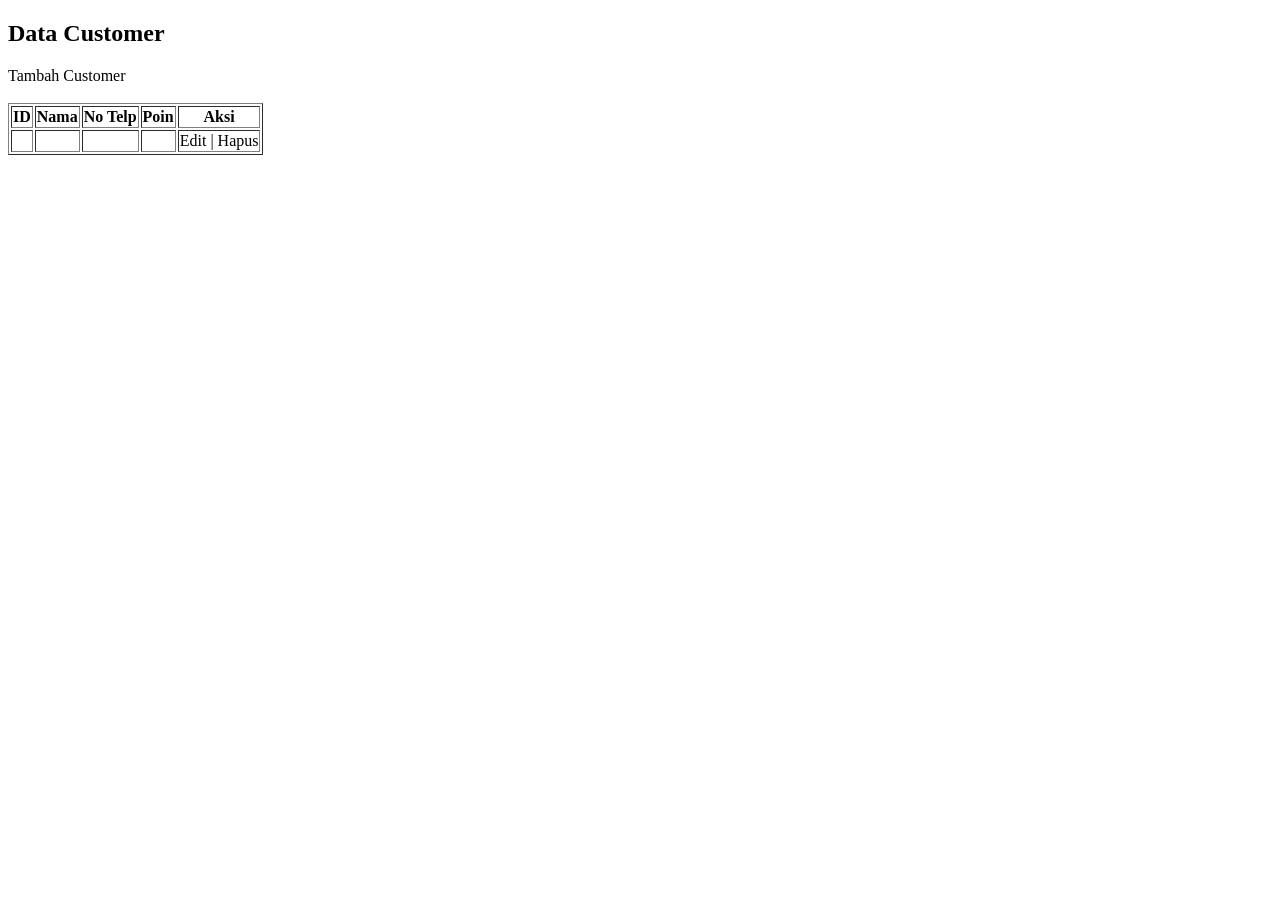
==== src/main/resources/templates/customer/index.html @ cdc38dbb "first commit" ====
<!DOCTYPE html>
<html xmlns:th="http://www.thymeleaf.org">
    <head>
        <title>Data Customer</title>
    </head>
    <body>
        <h2>Data Customer</h2>
        <a th:href="@{/customer/tambah}">Tambah Customer</a><br><br>
        <table border="1">
            <tr>
                <th>ID</th>
                <th>Nama</th>
                <th>No Telp</th>
                <th>Poin</th>
                <th>Aksi</th>
            </tr>

            <tr th:each="customer : ${listCustomer}">
                <td th:text="${customer.idCustomer}"></td>
                <td th:text="${customer.nama}"></td>
                <td th:text="${customer.noTelp}"></td>
                <td th:text="${customer.poin}"></td>
                <td>
                    <a th:href="@{/customer/edit/{id}(id=${customer.idCustomer})}">Edit</a>
                    |
                    <a th:href="@{/customer/hapus/{id}(id=${customer.idCustomer})}">Hapus</a>
                </td>
            </tr>
        </table>
    </body>
</html>
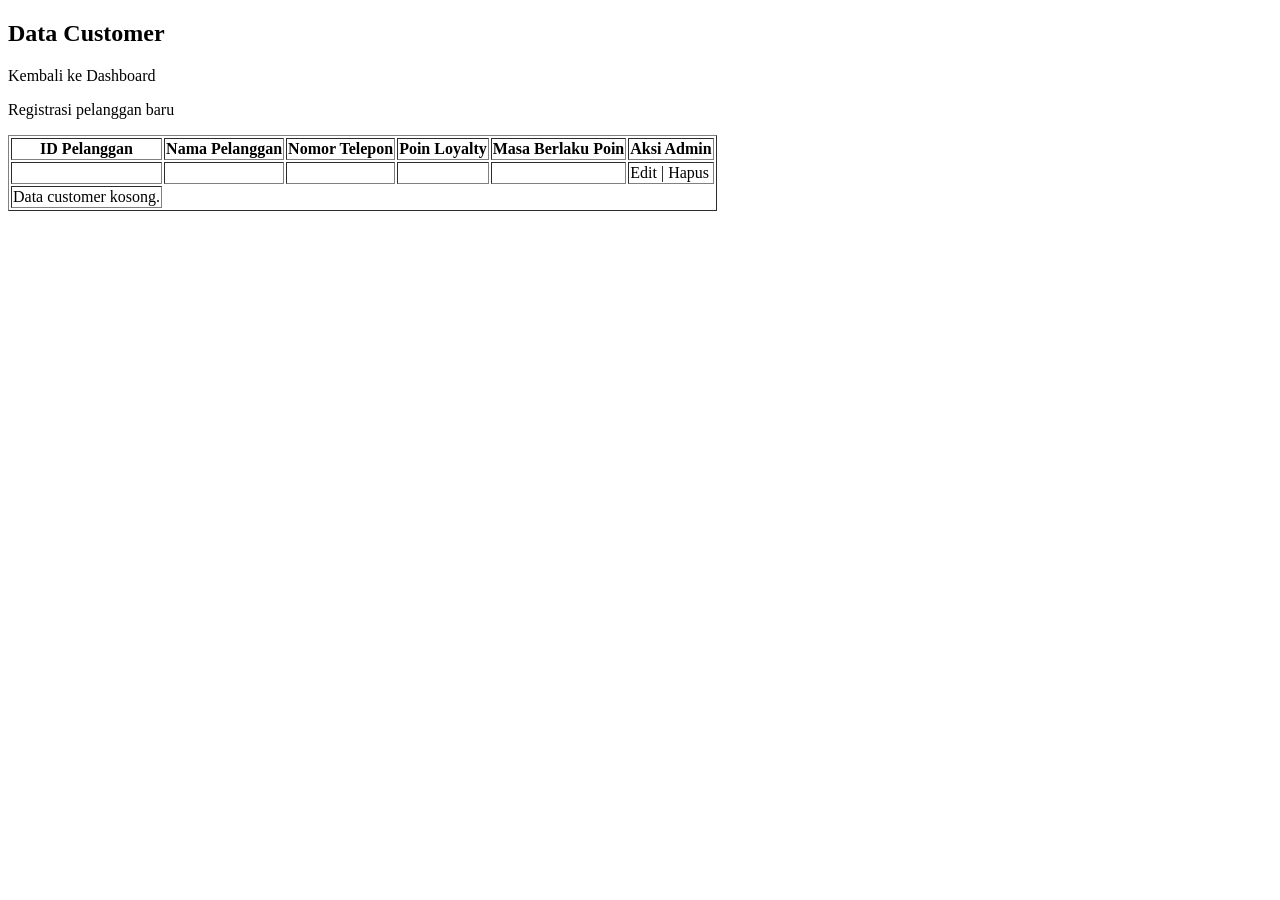
==== commit 4c0769d0: "Dari Karolina" ====
--- a/src/main/resources/templates/customer/index.html
+++ b/src/main/resources/templates/customer/index.html
@@ -1,31 +1,48 @@
 <!DOCTYPE html>
 <html xmlns:th="http://www.thymeleaf.org">
     <head>
-        <title>Data Customer</title>
+        <meta charset="UTF-8">
+        <title>Sunflour POS - Data Customer</title>
+        <link rel="stylesheet" th:href="@{/css/style.css}">
     </head>
+
     <body>
-        <h2>Data Customer</h2>
-        <a th:href="@{/customer/tambah}">Tambah Customer</a><br><br>
-        <table border="1">
-            <tr>
-                <th>ID</th>
-                <th>Nama</th>
-                <th>No Telp</th>
-                <th>Poin</th>
-                <th>Aksi</th>
-            </tr>
+        <div class="container">
+            <h2>Data Customer</h2>
+            <p><a th:href="@{/dashboard}">Kembali ke Dashboard</a></p>
+            <p><a th:href="@{/customer/tambah}">Registrasi pelanggan baru</a></p>
+      
 
-            <tr th:each="customer : ${listCustomer}">
-                <td th:text="${customer.idCustomer}"></td>
-                <td th:text="${customer.nama}"></td>
-                <td th:text="${customer.noTelp}"></td>
-                <td th:text="${customer.poin}"></td>
-                <td>
-                    <a th:href="@{/customer/edit/{id}(id=${customer.idCustomer})}">Edit</a>
-                    |
-                    <a th:href="@{/customer/hapus/{id}(id=${customer.idCustomer})}">Hapus</a>
-                </td>
-            </tr>
+        <table border="1" class="data-table">
+            <thead>
+                <tr>
+                    <th>ID Pelanggan</th>
+                    <th>Nama Pelanggan</th>
+                    <th>Nomor Telepon</th>
+                    <th>Poin Loyalty</th>
+                    <th>Masa Berlaku Poin</th>
+                    <th th:if="${session.userRole == 'admin'}">Aksi Admin</th>
+                </tr>
+            </thead>
+
+            <tbody>
+                <tr th:each="c : ${listCustomer}">
+                    <td th:text="${c.idCustomer}"></td>
+                    <td th:text="${c.nama}" class="text-bold"></td>
+                    <td th:text="${c.noTelp}"></td>
+                    <td th:text="${c.poin}"></td>
+                    <td th:text="${c.expiredPoin != null ? #temporals.format(c.expiredPoin, 'dd-MM-yyyy') : '-'}"></td>
+
+                    <td th:if="${session.userRole == 'admin'}">
+                        <a th:href="@{/customer/edit/{id}(id=${c.idCustomer})}">Edit</a> | <a th:href="@{/customer/hapus/{id}(id=${c.idCustomer})}" onclick="return confirm('Apakah anda yakin ingin menghapus data customer?');" class="text-danger">Hapus</a>
+                    </td>
+                </tr>
+
+                <tr th:if="${#lists.isEmpty(listCustomer)}">
+                    <td th:colspan="${session.userRole == 'admin' ? 6 : 5}" class="text-center">Data customer kosong.</td>
+                </tr>
+            </tbody>
         </table>
+        </div>
     </body>
 </html>
